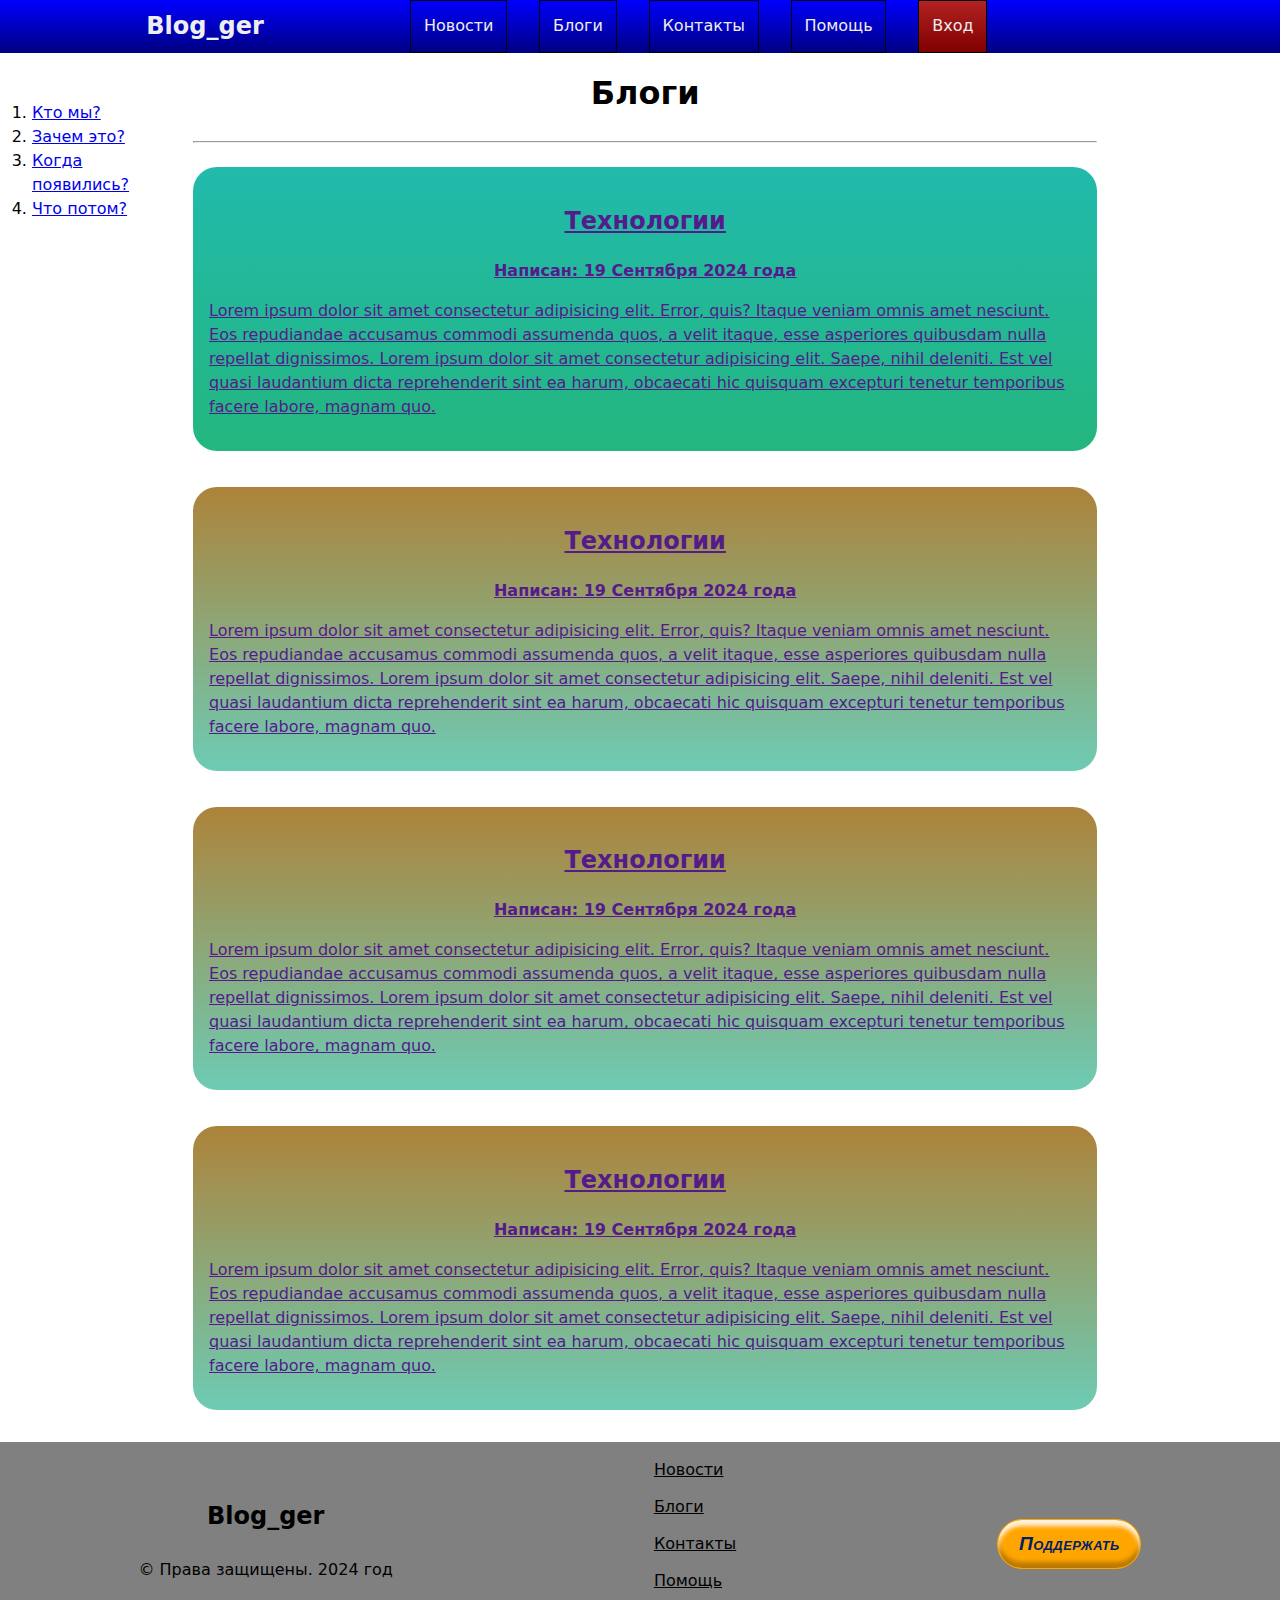
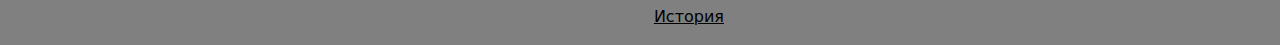
==== blog/index.html @ 03ba1b65 "Add blogs list page & styling" ====
<!DOCTYPE html>
<html lang="ru">
<head>
  <meta charset="UTF-8">
  <meta name="viewport" content="width=device-width, initial-scale=1.0">
  <title>Blog_ger | Блоги</title>
  <link rel="stylesheet" href="../styles/sanitize/sanitize.css">
  <link rel="stylesheet" href="../styles/sanitize/typography.css">
  <link rel="stylesheet" href="../styles/style.css">
</head>
<body>
  
  <header class="hero">
    <div class="logo">
      <a href="../index.html">Blog_ger</a>
    </div>

    <nav class="main-nav">
      <ul>
        <li><a href="#">Новости</a></li>
        <li><a href="blog/index.html">Блоги</a></li>
        <li><a href="#">Контакты</a></li>
        <li><a href="#">Помощь</a></li>
        <li class="log_on"><a href="#">Вход</a></li>
      </ul>
    </nav>

    <div class="empty"></div>

    <button type="button">
      <span></span>
      <span></span>
      <span></span>
    </button>
  </header>

  <div class="content-wrapper">
    <aside>
      <ol>
        <li><a href="#">Кто мы?</a></li>
        <li><a href="#">Зачем это?</a></li>
        <li><a href="#">Когда появились?</a></li>
        <li><a href="#">Что потом?</a></li>
      </ol>
    </aside>
    <main>
      <h1>Блоги</h1>
      <hr>
      <section class="blog-list">
        <a href="">
          <article class="card latest">
            <header>
              <h2>Технологии</h2>
              <p>Написан: <time datetime="2024-09-19">19 Сентября 2024 года</time></p>
            </header>
            <p>Lorem ipsum dolor sit amet consectetur adipisicing elit. Error, quis? Itaque veniam omnis amet nesciunt. Eos repudiandae accusamus commodi assumenda quos, a velit itaque, esse asperiores quibusdam nulla repellat dignissimos. Lorem ipsum dolor sit amet consectetur adipisicing elit. Saepe, nihil deleniti. Est vel quasi laudantium dicta reprehenderit sint ea harum, obcaecati hic quisquam excepturi tenetur temporibus facere labore, magnam quo.</p>
          </article>
        </a>

        <a href="">
          <article class="card">
            <header>
              <h2>Технологии</h2>
              <p>Написан: <time datetime="2024-09-19">19 Сентября 2024 года</time></p>
            </header>
            <p>Lorem ipsum dolor sit amet consectetur adipisicing elit. Error, quis? Itaque veniam omnis amet nesciunt. Eos repudiandae accusamus commodi assumenda quos, a velit itaque, esse asperiores quibusdam nulla repellat dignissimos. Lorem ipsum dolor sit amet consectetur adipisicing elit. Saepe, nihil deleniti. Est vel quasi laudantium dicta reprehenderit sint ea harum, obcaecati hic quisquam excepturi tenetur temporibus facere labore, magnam quo.</p>
          </article>
        </a>

        <a href="">
          <article class="card">
            <header>
              <h2>Технологии</h2>
              <p>Написан: <time datetime="2024-09-19">19 Сентября 2024 года</time></p>
            </header>
            <p>Lorem ipsum dolor sit amet consectetur adipisicing elit. Error, quis? Itaque veniam omnis amet nesciunt. Eos repudiandae accusamus commodi assumenda quos, a velit itaque, esse asperiores quibusdam nulla repellat dignissimos. Lorem ipsum dolor sit amet consectetur adipisicing elit. Saepe, nihil deleniti. Est vel quasi laudantium dicta reprehenderit sint ea harum, obcaecati hic quisquam excepturi tenetur temporibus facere labore, magnam quo.</p>
          </article>
        </a>

        <a href="">
          <article class="card">
            <header>
              <h2>Технологии</h2>
              <p>Написан: <time datetime="2024-09-19">19 Сентября 2024 года</time></p>
            </header>
            <p>Lorem ipsum dolor sit amet consectetur adipisicing elit. Error, quis? Itaque veniam omnis amet nesciunt. Eos repudiandae accusamus commodi assumenda quos, a velit itaque, esse asperiores quibusdam nulla repellat dignissimos. Lorem ipsum dolor sit amet consectetur adipisicing elit. Saepe, nihil deleniti. Est vel quasi laudantium dicta reprehenderit sint ea harum, obcaecati hic quisquam excepturi tenetur temporibus facere labore, magnam quo.</p>
          </article>
        </a>

      </section>
    </main>
    <div class="empty"></div>
  </div>

  <footer>
    <div>
      <div class="logo">
        <a href="index.html">Blog_ger</a>
      </div>
      <p>&copy; Права защищены. 2024 год</p>
    </div>

    <nav>
      <ul>
        <li><a href="#">Новости</a></li>
        <li><a href="#">Блоги</a></li>
        <li><a href="#">Контакты</a></li>
        <li><a href="#">Помощь</a></li>
        <li><a href="#">История</a></li>
      </ul>
    </nav>

    <a href="#" class="donate">Поддержать</a>
  </footer>
</body>
</html>
---- styles/sanitize/sanitize.css ----
/* Document
 * ========================================================================== */

/**
 * 1. Add border box sizing in all browsers (opinionated).
 * 2. Backgrounds do not repeat by default (opinionated).
 */

*,
::before,
::after {
  box-sizing: border-box; /* 1 */
  background-repeat: no-repeat; /* 2 */
}

/**
 * 1. Add text decoration inheritance in all browsers (opinionated).
 * 2. Add vertical alignment inheritance in all browsers (opinionated).
 */

::before,
::after {
  text-decoration: inherit; /* 1 */
  vertical-align: inherit; /* 2 */
}

/**
 * 1. Use the default cursor in all browsers (opinionated).
 * 2. Change the line height in all browsers (opinionated).
 * 3. Breaks words to prevent overflow in all browsers (opinionated).
 * 4. Use a 4-space tab width in all browsers (opinionated).
 * 5. Remove the grey highlight on links in iOS (opinionated).
 * 6. Prevent adjustments of font size after orientation changes in iOS.
 */

:where(:root) {
  cursor: default; /* 1 */
  line-height: 1.5; /* 2 */
  overflow-wrap: break-word; /* 3 */
  -moz-tab-size: 4; /* 4 */
  tab-size: 4; /* 4 */
  -webkit-tap-highlight-color: transparent; /* 5 */
  -webkit-text-size-adjust: 100%; /* 6 */
  text-size-adjust: 100%; /* 6 */
}

/* Sections
 * ========================================================================== */

/**
 * 1. Remove the margin in all browsers (opinionated).
 * 2. Make document presentation container to fill full device height
 */

:where(body) {
  margin: 0; /* 1 */
  min-height: 100vh; /* 2 */
}

/**
 * Correct the font size and margin on `h1` elements within `section` and
 * `article` contexts in Chrome, Edge, Firefox, and Safari.
 */

:where(h1) {
  font-size: 2em;
  margin: 0.67em 0;
}

/* Grouping content
 * ========================================================================== */

/**
 * Remove the margin on nested lists in Chrome, Edge, and Safari.
 */

:where(dl, ol, ul) :where(dl, ol, ul) {
  margin: 0;
}

/**
 * 1. Correct the inheritance of border color in Firefox.
 * 2. Add the correct box sizing in Firefox.
 */

:where(hr) {
  color: inherit; /* 1 */
  height: 0; /* 2 */
}

/**
 * Remove the list style on navigation lists in all browsers (opinionated).
 */

:where(nav) :where(ol, ul) {
  list-style-type: none;
  padding: 0;
}

/**
 * Prevent VoiceOver from ignoring list semantics in Safari (opinionated).
 */

:where(nav li)::before {
  content: "\200B";
  float: left;
}

/**
 * 1. Correct the inheritance and scaling of font size in all browsers.
 * 2. Correct the odd `em` font sizing in all browsers.
 * 3. Prevent overflow of the container in all browsers (opinionated).
 */

:where(pre) {
  font-family: monospace, monospace; /* 1 */
  font-size: 1em; /* 2 */
  overflow: auto; /* 3 */
}

/* Text-level semantics
 * ========================================================================== */

/**
 * Add the correct text decoration in Safari.
 */

:where(abbr[title]) {
  text-decoration: underline;
  text-decoration: underline dotted;
}

/**
 * Add the correct font weight in Chrome, Edge, and Safari.
 */

:where(b, strong) {
  font-weight: bolder;
}

/**
 * 1. Correct the inheritance and scaling of font size in all browsers.
 * 2. Correct the odd `em` font sizing in all browsers.
 */

:where(code, kbd, samp) {
  font-family: monospace, monospace; /* 1 */
  font-size: 1em; /* 2 */
}

/**
 * Add the correct font size in all browsers.
 */

:where(small) {
  font-size: 80%;
}

/* Embedded content
 * ========================================================================== */

/*
 * Change the alignment on media elements in all browsers (opinionated).
 */

:where(audio, canvas, iframe, img, svg, video) {
  vertical-align: middle;
}

/**
 * Remove the border on iframes in all browsers (opinionated).
 */

:where(iframe) {
  border-style: none;
}

/**
 * Change the fill color to match the text color in all browsers (opinionated).
 */

:where(svg:not([fill])) {
  fill: currentColor;
}

/* Tabular data
 * ========================================================================== */

/**
 * 1. Collapse border spacing in all browsers (opinionated).
 * 2. Correct table border color in Chrome, Edge, and Safari.
 * 3. Remove text indentation from table contents in Chrome, Edge, and Safari.
 */

:where(table) {
  border-collapse: collapse; /* 1 */
  border-color: currentColor; /* 2 */
  text-indent: 0; /* 3 */
}

/* Forms
 * ========================================================================== */

/**
 * Remove the margin on controls in Safari.
 */

:where(button, input, select) {
  margin: 0;
}

/**
 * Correct the inability to style buttons in iOS and Safari.
 */

:where(button, [type="button" i], [type="reset" i], [type="submit" i]) {
  -webkit-appearance: button;
}

/**
 * Change the inconsistent appearance in all browsers (opinionated).
 */

:where(fieldset) {
  border: 1px solid #a0a0a0;
}

/**
 * Add the correct vertical alignment in Chrome, Edge, and Firefox.
 */

:where(progress) {
  vertical-align: baseline;
}

/**
 * 1. Remove the margin in Firefox and Safari.
 * 3. Change the resize direction in all browsers (opinionated).
 */

:where(textarea) {
  margin: 0; /* 1 */
  resize: vertical; /* 3 */
}

/**
 * 1. Correct the odd appearance in Chrome, Edge, and Safari.
 * 2. Correct the outline style in Safari.
 */

:where([type="search" i]) {
  -webkit-appearance: textfield; /* 1 */
  outline-offset: -2px; /* 2 */
}

/**
 * Correct the cursor style of increment and decrement buttons in Safari.
 */

::-webkit-inner-spin-button,
::-webkit-outer-spin-button {
  height: auto;
}

/**
 * Correct the text style of placeholders in Chrome, Edge, and Safari.
 */

::-webkit-input-placeholder {
  color: inherit;
  opacity: 0.54;
}

/**
 * Remove the inner padding in Chrome, Edge, and Safari on macOS.
 */

::-webkit-search-decoration {
  -webkit-appearance: none;
}

/**
 * 1. Correct the inability to style upload buttons in iOS and Safari.
 * 2. Change font properties to `inherit` in Safari.
 */

::-webkit-file-upload-button {
  -webkit-appearance: button; /* 1 */
  font: inherit; /* 2 */
}

/* Interactive
 * ========================================================================== */

/*
 * Add the correct styles in Safari.
 */

:where(dialog) {
  background-color: white;
  border: solid;
  color: black;
  height: -moz-fit-content;
  height: fit-content;
  left: 0;
  margin: auto;
  padding: 1em;
  position: absolute;
  right: 0;
  width: -moz-fit-content;
  width: fit-content;
}

:where(dialog:not([open])) {
  display: none;
}

/*
 * Add the correct display in Safari.
 */

:where(details > summary:first-of-type) {
  display: list-item;
}

/* Accessibility
 * ========================================================================== */

/**
 * Change the cursor on busy elements in all browsers (opinionated).
 */

:where([aria-busy="true" i]) {
  cursor: progress;
}

/*
 * Change the cursor on disabled, not-editable, or otherwise
 * inoperable elements in all browsers (opinionated).
 */

:where([aria-disabled="true" i], [disabled]) {
  cursor: not-allowed;
}

/*
 * Change the display on visually hidden accessible elements
 * in all browsers (opinionated).
 */

:where([aria-hidden="false" i][hidden]) {
  display: initial;
}

:where([aria-hidden="false" i][hidden]:not(:focus)) {
  clip: rect(0, 0, 0, 0);
  position: absolute;
}
---- styles/sanitize/typography.css ----
/**
 * Use the default user interface font in all browsers (opinionated).
 */

html {
  font-family:
    system-ui,
    /* macOS 10.11-10.12 */ -apple-system,
    /* Windows 6+ */ "Segoe UI",
    /* Android 4+ */ "Roboto",
    /* Ubuntu 10.10+ */ "Ubuntu",
    /* Gnome 3+ */ "Cantarell",
    /* KDE Plasma 5+ */ "Noto Sans",
    /* fallback */ sans-serif,
    /* macOS emoji */ "Apple Color Emoji",
    /* Windows emoji */ "Segoe UI Emoji",
    /* Windows emoji */ "Segoe UI Symbol",
    /* Linux emoji */ "Noto Color Emoji";
}

/**
 * Use the default monospace user interface font in all browsers (opinionated).
 */

code,
kbd,
samp,
pre {
  font-family:
    ui-monospace,
    /* macOS 10.10+ */ "Menlo",
    /* Windows 6+ */ "Consolas",
    /* Android 4+ */ "Roboto Mono",
    /* Ubuntu 10.10+ */ "Ubuntu Monospace",
    /* KDE Plasma 5+ */ "Noto Mono",
    /* KDE Plasma 4+ */ "Oxygen Mono",
    /* Linux/OpenOffice fallback */ "Liberation Mono",
    /* fallback */ monospace,
    /* macOS emoji */ "Apple Color Emoji",
    /* Windows emoji */ "Segoe UI Emoji",
    /* Windows emoji */ "Segoe UI Symbol",
    /* Linux emoji */ "Noto Color Emoji";
}
---- styles/style.css ----
/* 
  Every component begins with 'The'
*/

/* The general settings */
:root {
  --paypal-midnight-blue: #012169;
}


/* The webpage's global layout */
body {
  display: flex;
  flex-direction: column;
}


/* The header */
.hero {
  background-image: linear-gradient(
    to bottom,
    blue,
    navy
    );
  display: flex;
  justify-content: space-between;
  color: #eee;
}

.hero a,
footer a {
  text-decoration: none;
  color: inherit;
  display: block;
}


/* Header. The logo */
.hero .logo {margin-inline-start: 1rem;}
.logo {
  padding-block: .53rem;
  text-align: center;
  font-weight: bold;
}
.logo a {
  display: inline-block;
  width: min-content;
  font-size: 1.5rem;
  transition: .5s text-shadow;
}
.hero .logo a:is(:hover, :focus) {
  text-shadow:
    -2px -2px 4px,
    -4px -4px 8px;
}


/* Header. The main navigation */
.main-nav {
  display: none;
}


/* Main navigation, The mobile version */
.hero button {
  border: 2px solid;
  border-radius: 9.5px;
  display: flex;
  background-color: transparent;
  flex-direction: column;
  justify-content: center;
  gap: .3rem;
  flex-grow: 0;
  margin-inline-end: 1rem;
}

.hero button span {
  font-size: .6rem;
  width: 2rem;
  height: 1ch;
  background-color: #fff;
  border-radius: 1rem;
}


/* The content wrapper */
.content-wrapper {margin-block-end: 2rem;}

aside {display: none;}


/* The main content */
main {padding-inline: 16px;}

main h1 {
  text-align: center;
  margin: 1rem 0 0;
}

hr {margin-block: min(6vw, 1.5rem);}

.greetings {
  background-color: lightgray;
  padding: 1rem;
}


/* Blogs list */
.blog-list {
  display: flex;
  flex-wrap: wrap;
  gap: 4vh;
}

.card {
  background: linear-gradient(#AD833A, #6DCBB4);
  padding: 1rem;
  border-radius: 1.5rem;
}

.card header {text-align: center; font-weight: bolder;}

.latest {background: linear-gradient(#21BAAC, #23B67E);}


/* The footer */
footer {
  display: flex;
  flex-wrap: wrap;
  gap: 1rem;
  padding: 1rem;
  justify-content: space-around;
  align-items: center;
  margin-block-start: auto;
  background-color: gray;
}

footer ul {
  text-decoration: underline;
  margin: 0;
  padding: 0;
  list-style: none;
  display: flex;
  gap: .8rem;
  flex-direction: column;
  justify-content: space-between;
}

.donate {
  text-decoration: none;
  background-color: orange;
  padding: .8rem 1.3rem;
  border-radius: 3rem;
  font: italic bold small-caps 1.2rem 'Segoe UI', Tahoma, Geneva, Verdana, sans-serif;
  letter-spacing: .4px;
  color: var(--paypal-midnight-blue);
  box-shadow:
    inset 0px 6px 4px #fffd,
    inset 0px -6px 4px #0004;
  border: 1px solid orange;
}


/*
  The wide layout.
  Every component's rulesets ends with 'wider screen'
*/
@media screen and (min-width: 48em) {

  /* The header (wider screen) */
  .hero {justify-content: space-evenly;}


  /* The logo (wider screen) */
  .hero .logo {margin-inline-start: 0;}


  /* The main navigation (wider screen) */
  .main-nav {display: block;}
  .main-nav ul {
    min-height: 100%;
    list-style: none;
    display: flex;
    padding: 0;
    margin: 0;
    justify-content: center;
    gap: 2rem;
  }
  .main-nav a {
    height: 100%;
    text-align: center;
    padding: .8rem;
    border: 1px solid black;
  }
  .main-nav a:is(:hover, :focus) {
    background-image: linear-gradient(
      to bottom,
      dodgerblue,
      blue
    );
  }


  /* Main navigation. The login option (wider screen) */
  .log_on a {
    background-image: linear-gradient(
      to bottom,
      firebrick,
      maroon
    );
  }
  .log_on a:is(:hover, :focus) {
    background-image: linear-gradient(
      to bottom,
      tomato,
      red
    );
  }


  /* The mobile main navigation (wider screen) */
  .hero button {display: none;}


  /* The content wrapper (wider screen) */
  .content-wrapper {
    display: flex;
    gap: 1rem;
  }
  .content-wrapper > * {flex: 1;}


  /* The aside content (wider screen) */
  aside {
    display: block;
    padding-block-start: 3rem;
  }
  aside ol {
    margin: auto 2rem;
    padding: 0;
  }


  /* The main content (wider screen) */
  .content-wrapper main {flex: 6;}


  /* Blogs list (wider screen) */
  .card {
    flex: 1 1 18rem;
  }

  .latest {flex-basis: 100%;}
}
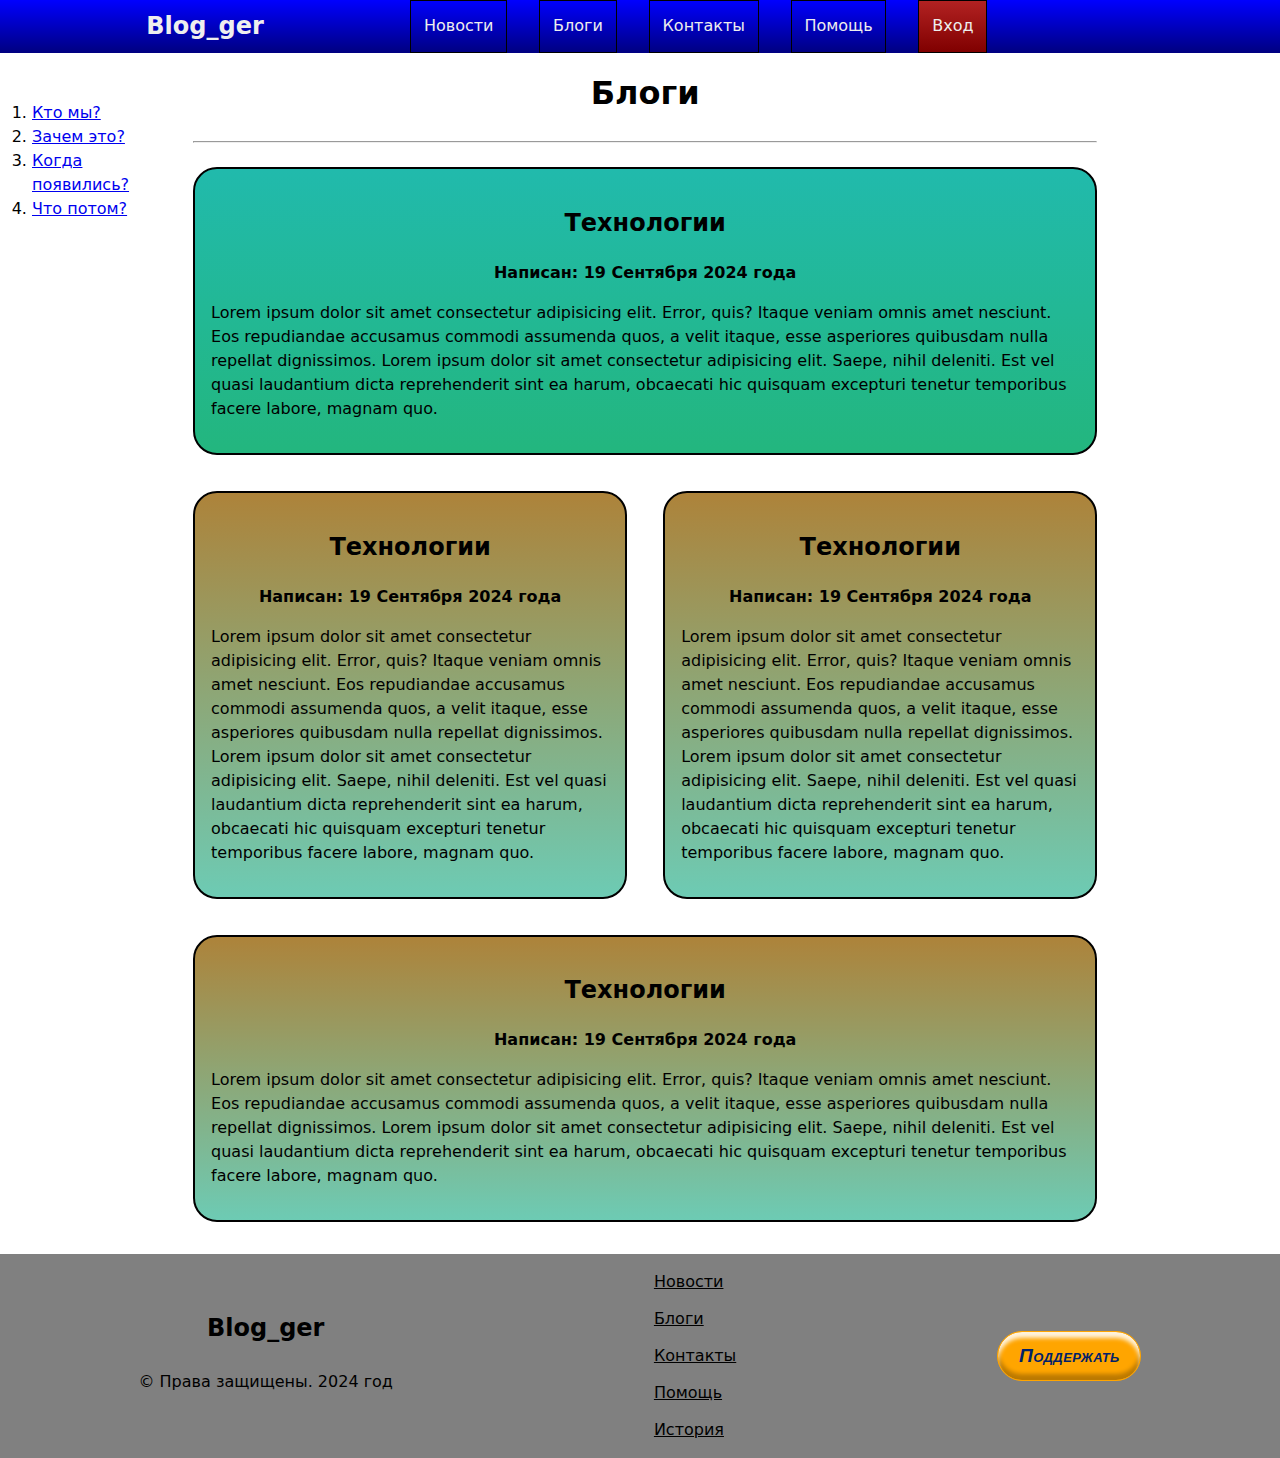
==== commit 7b2e6a64: "Hotfix. Wrap articles in link" ====
--- a/blog/index.html
+++ b/blog/index.html
@@ -47,8 +47,8 @@
       <h1>Блоги</h1>
       <hr>
       <section class="blog-list">
-        <a href="">
-          <article class="card latest">
+        <a href="#" class="card latest">
+          <article>
             <header>
               <h2>Технологии</h2>
               <p>Написан: <time datetime="2024-09-19">19 Сентября 2024 года</time></p>
@@ -57,8 +57,8 @@
           </article>
         </a>
 
-        <a href="">
-          <article class="card">
+        <a href="#" class="card">
+          <article>
             <header>
               <h2>Технологии</h2>
               <p>Написан: <time datetime="2024-09-19">19 Сентября 2024 года</time></p>
@@ -67,8 +67,8 @@
           </article>
         </a>
 
-        <a href="">
-          <article class="card">
+        <a href="#" class="card">
+          <article>
             <header>
               <h2>Технологии</h2>
               <p>Написан: <time datetime="2024-09-19">19 Сентября 2024 года</time></p>
@@ -77,8 +77,8 @@
           </article>
         </a>
 
-        <a href="">
-          <article class="card">
+        <a href="#" class="card">
+          <article>
             <header>
               <h2>Технологии</h2>
               <p>Написан: <time datetime="2024-09-19">19 Сентября 2024 года</time></p>
--- a/styles/style.css
+++ b/styles/style.css
@@ -113,9 +113,12 @@
 }
 
 .card {
+  text-decoration: none;
+  color: unset;
   background: linear-gradient(#AD833A, #6DCBB4);
   padding: 1rem;
   border-radius: 1.5rem;
+  border: 2px solid #000;
 }
 
 .card header {text-align: center; font-weight: bolder;}
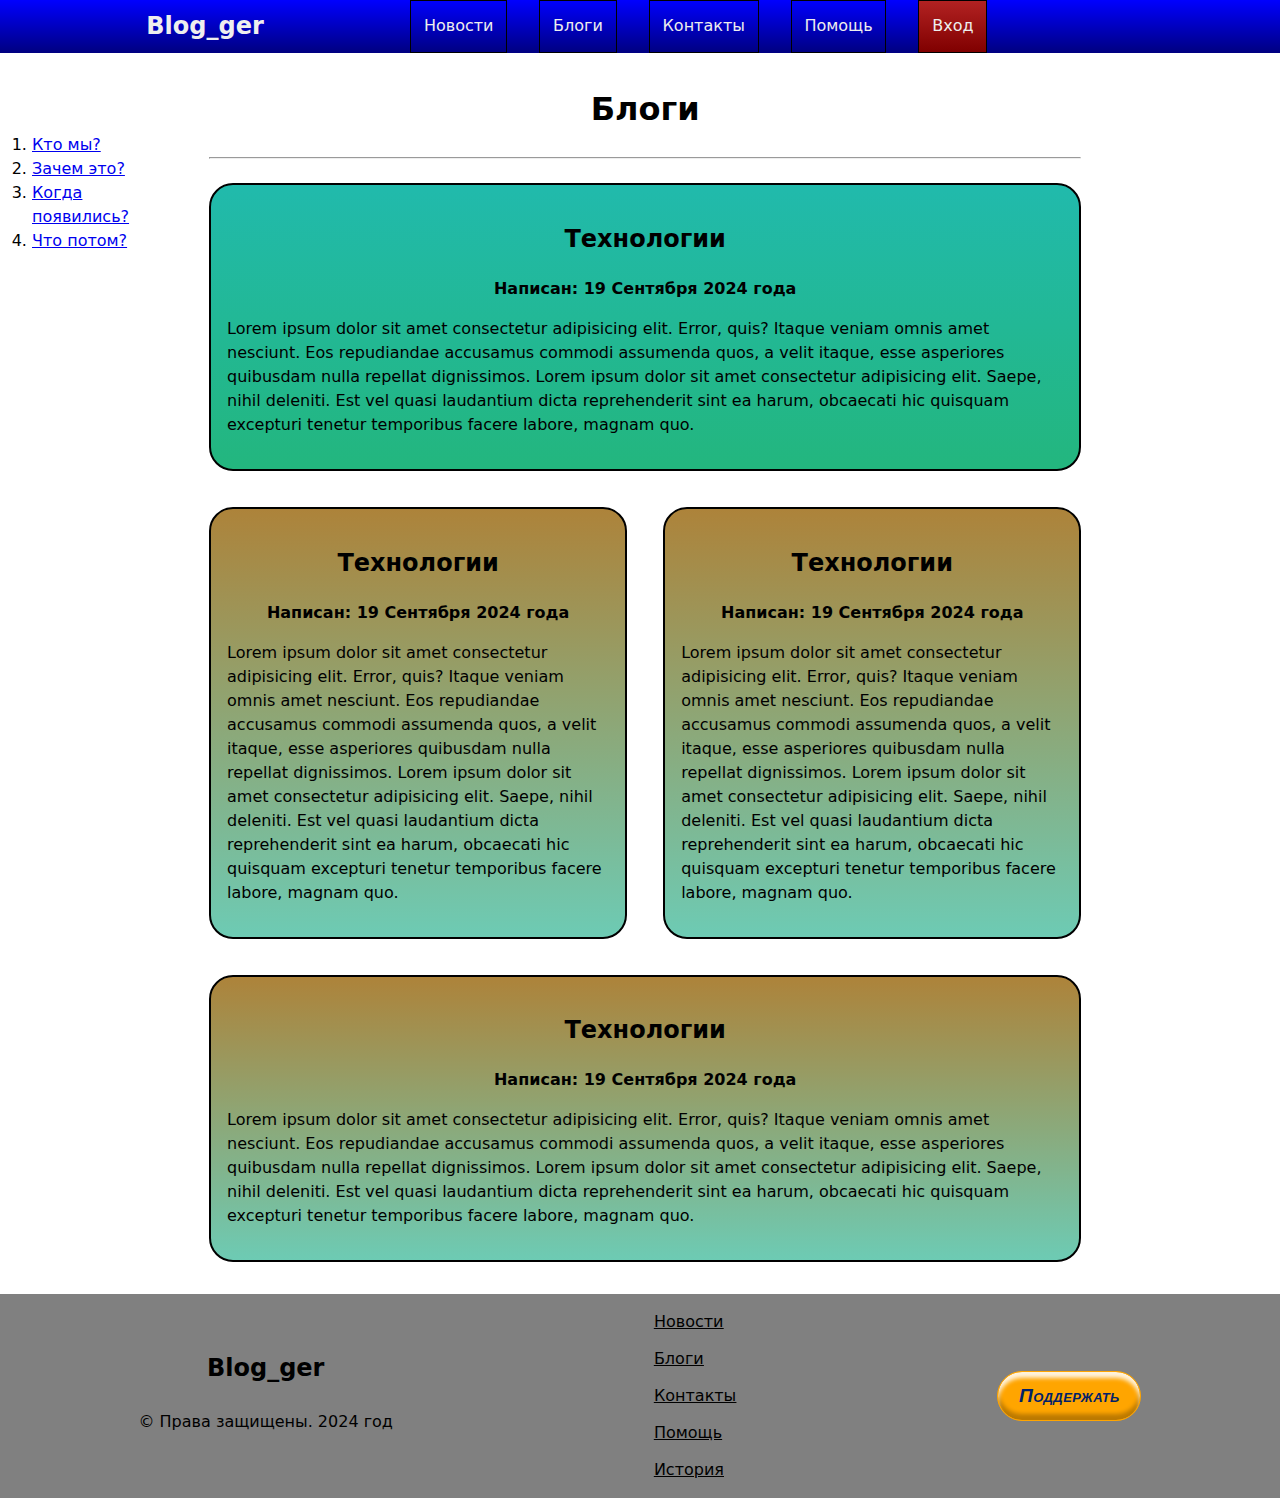
==== commit 82f6f84b: "Add grid layout" ====
--- a/blog/index.html
+++ b/blog/index.html
@@ -18,7 +18,7 @@
     <nav class="main-nav">
       <ul>
         <li><a href="#">Новости</a></li>
-        <li><a href="blog/index.html">Блоги</a></li>
+        <li><a href="index.html">Блоги</a></li>
         <li><a href="#">Контакты</a></li>
         <li><a href="#">Помощь</a></li>
         <li class="log_on"><a href="#">Вход</a></li>
@@ -34,63 +34,61 @@
     </button>
   </header>
 
-  <div class="content-wrapper">
-    <aside>
-      <ol>
-        <li><a href="#">Кто мы?</a></li>
-        <li><a href="#">Зачем это?</a></li>
-        <li><a href="#">Когда появились?</a></li>
-        <li><a href="#">Что потом?</a></li>
-      </ol>
-    </aside>
-    <main>
-      <h1>Блоги</h1>
-      <hr>
-      <section class="blog-list">
-        <a href="#" class="card latest">
-          <article>
-            <header>
-              <h2>Технологии</h2>
-              <p>Написан: <time datetime="2024-09-19">19 Сентября 2024 года</time></p>
-            </header>
-            <p>Lorem ipsum dolor sit amet consectetur adipisicing elit. Error, quis? Itaque veniam omnis amet nesciunt. Eos repudiandae accusamus commodi assumenda quos, a velit itaque, esse asperiores quibusdam nulla repellat dignissimos. Lorem ipsum dolor sit amet consectetur adipisicing elit. Saepe, nihil deleniti. Est vel quasi laudantium dicta reprehenderit sint ea harum, obcaecati hic quisquam excepturi tenetur temporibus facere labore, magnam quo.</p>
-          </article>
-        </a>
+  <aside>
+    <ol>
+      <li><a href="#">Кто мы?</a></li>
+      <li><a href="#">Зачем это?</a></li>
+      <li><a href="#">Когда появились?</a></li>
+      <li><a href="#">Что потом?</a></li>
+    </ol>
+  </aside>
 
-        <a href="#" class="card">
-          <article>
-            <header>
-              <h2>Технологии</h2>
-              <p>Написан: <time datetime="2024-09-19">19 Сентября 2024 года</time></p>
-            </header>
-            <p>Lorem ipsum dolor sit amet consectetur adipisicing elit. Error, quis? Itaque veniam omnis amet nesciunt. Eos repudiandae accusamus commodi assumenda quos, a velit itaque, esse asperiores quibusdam nulla repellat dignissimos. Lorem ipsum dolor sit amet consectetur adipisicing elit. Saepe, nihil deleniti. Est vel quasi laudantium dicta reprehenderit sint ea harum, obcaecati hic quisquam excepturi tenetur temporibus facere labore, magnam quo.</p>
-          </article>
-        </a>
+  <main>
+    <h1>Блоги</h1>
+    <hr>
+    <section class="blog-list">
+      <a href="#" class="card latest">
+        <article>
+          <header>
+            <h2>Технологии</h2>
+            <p>Написан: <time datetime="2024-09-19">19 Сентября 2024 года</time></p>
+          </header>
+          <p>Lorem ipsum dolor sit amet consectetur adipisicing elit. Error, quis? Itaque veniam omnis amet nesciunt. Eos repudiandae accusamus commodi assumenda quos, a velit itaque, esse asperiores quibusdam nulla repellat dignissimos. Lorem ipsum dolor sit amet consectetur adipisicing elit. Saepe, nihil deleniti. Est vel quasi laudantium dicta reprehenderit sint ea harum, obcaecati hic quisquam excepturi tenetur temporibus facere labore, magnam quo.</p>
+        </article>
+      </a>
 
-        <a href="#" class="card">
-          <article>
-            <header>
-              <h2>Технологии</h2>
-              <p>Написан: <time datetime="2024-09-19">19 Сентября 2024 года</time></p>
-            </header>
-            <p>Lorem ipsum dolor sit amet consectetur adipisicing elit. Error, quis? Itaque veniam omnis amet nesciunt. Eos repudiandae accusamus commodi assumenda quos, a velit itaque, esse asperiores quibusdam nulla repellat dignissimos. Lorem ipsum dolor sit amet consectetur adipisicing elit. Saepe, nihil deleniti. Est vel quasi laudantium dicta reprehenderit sint ea harum, obcaecati hic quisquam excepturi tenetur temporibus facere labore, magnam quo.</p>
-          </article>
-        </a>
+      <a href="#" class="card">
+        <article>
+          <header>
+            <h2>Технологии</h2>
+            <p>Написан: <time datetime="2024-09-19">19 Сентября 2024 года</time></p>
+          </header>
+          <p>Lorem ipsum dolor sit amet consectetur adipisicing elit. Error, quis? Itaque veniam omnis amet nesciunt. Eos repudiandae accusamus commodi assumenda quos, a velit itaque, esse asperiores quibusdam nulla repellat dignissimos. Lorem ipsum dolor sit amet consectetur adipisicing elit. Saepe, nihil deleniti. Est vel quasi laudantium dicta reprehenderit sint ea harum, obcaecati hic quisquam excepturi tenetur temporibus facere labore, magnam quo.</p>
+        </article>
+      </a>
 
-        <a href="#" class="card">
-          <article>
-            <header>
-              <h2>Технологии</h2>
-              <p>Написан: <time datetime="2024-09-19">19 Сентября 2024 года</time></p>
-            </header>
-            <p>Lorem ipsum dolor sit amet consectetur adipisicing elit. Error, quis? Itaque veniam omnis amet nesciunt. Eos repudiandae accusamus commodi assumenda quos, a velit itaque, esse asperiores quibusdam nulla repellat dignissimos. Lorem ipsum dolor sit amet consectetur adipisicing elit. Saepe, nihil deleniti. Est vel quasi laudantium dicta reprehenderit sint ea harum, obcaecati hic quisquam excepturi tenetur temporibus facere labore, magnam quo.</p>
-          </article>
-        </a>
+      <a href="#" class="card">
+        <article>
+          <header>
+            <h2>Технологии</h2>
+            <p>Написан: <time datetime="2024-09-19">19 Сентября 2024 года</time></p>
+          </header>
+          <p>Lorem ipsum dolor sit amet consectetur adipisicing elit. Error, quis? Itaque veniam omnis amet nesciunt. Eos repudiandae accusamus commodi assumenda quos, a velit itaque, esse asperiores quibusdam nulla repellat dignissimos. Lorem ipsum dolor sit amet consectetur adipisicing elit. Saepe, nihil deleniti. Est vel quasi laudantium dicta reprehenderit sint ea harum, obcaecati hic quisquam excepturi tenetur temporibus facere labore, magnam quo.</p>
+        </article>
+      </a>
 
-      </section>
-    </main>
-    <div class="empty"></div>
-  </div>
+      <a href="#" class="card">
+        <article>
+          <header>
+            <h2>Технологии</h2>
+            <p>Написан: <time datetime="2024-09-19">19 Сентября 2024 года</time></p>
+          </header>
+          <p>Lorem ipsum dolor sit amet consectetur adipisicing elit. Error, quis? Itaque veniam omnis amet nesciunt. Eos repudiandae accusamus commodi assumenda quos, a velit itaque, esse asperiores quibusdam nulla repellat dignissimos. Lorem ipsum dolor sit amet consectetur adipisicing elit. Saepe, nihil deleniti. Est vel quasi laudantium dicta reprehenderit sint ea harum, obcaecati hic quisquam excepturi tenetur temporibus facere labore, magnam quo.</p>
+        </article>
+      </a>
+
+    </section>
+  </main>
 
   <footer>
     <div>
@@ -103,7 +101,7 @@
     <nav>
       <ul>
         <li><a href="#">Новости</a></li>
-        <li><a href="#">Блоги</a></li>
+        <li><a href="index.html">Блоги</a></li>
         <li><a href="#">Контакты</a></li>
         <li><a href="#">Помощь</a></li>
         <li><a href="#">История</a></li>
--- a/styles/style.css
+++ b/styles/style.css
@@ -1,5 +1,8 @@
 /* 
-  Every component begins with 'The'
+  Every component begins with 'The';
+
+  For wider screens (48em or 768px),
+  find '(wider screens)'
 */
 
 /* The general settings */
@@ -12,6 +15,7 @@
 body {
   display: flex;
   flex-direction: column;
+  gap: 2em;
 }
 
 
@@ -29,25 +33,25 @@
 
 .hero a,
 footer a {
-  text-decoration: none;
   color: inherit;
   display: block;
 }
 
 
 /* Header. The logo */
-.hero .logo {margin-inline-start: 1rem;}
 .logo {
   padding-block: .53rem;
   text-align: center;
   font-weight: bold;
 }
 .logo a {
+  text-decoration: none;
   display: inline-block;
   width: min-content;
   font-size: 1.5rem;
   transition: .5s text-shadow;
 }
+.hero .logo {margin-inline-start: 1rem;}
 .hero .logo a:is(:hover, :focus) {
   text-shadow:
     -2px -2px 4px,
@@ -83,9 +87,6 @@
 }
 
 
-/* The content wrapper */
-.content-wrapper {margin-block-end: 2rem;}
-
 aside {display: none;}
 
 
@@ -94,24 +95,28 @@
 
 main h1 {
   text-align: center;
-  margin: 1rem 0 0;
+  margin: 0;
 }
 
 hr {margin-block: min(6vw, 1.5rem);}
 
+
+/* Main content. The greeting text */
 .greetings {
   background-color: lightgray;
   padding: 1rem;
 }
 
 
-/* Blogs list */
+/* The blogs list */
 .blog-list {
   display: flex;
   flex-wrap: wrap;
   gap: 4vh;
 }
 
+
+/* Blogs list. The blog card */
 .card {
   text-decoration: none;
   color: unset;
@@ -121,6 +126,8 @@
   border: 2px solid #000;
 }
 
+
+/* Blog card. The components */
 .card header {text-align: center; font-weight: bolder;}
 
 .latest {background: linear-gradient(#21BAAC, #23B67E);}
@@ -138,6 +145,8 @@
   background-color: gray;
 }
 
+
+/* Footer. The footer navigation */
 footer ul {
   text-decoration: underline;
   margin: 0;
@@ -149,6 +158,8 @@
   justify-content: space-between;
 }
 
+
+/* Footer. The donate button */
 .donate {
   text-decoration: none;
   background-color: orange;
@@ -166,20 +177,34 @@
 
 /*
   The wide layout.
-  Every component's rulesets ends with 'wider screen'
 */
+
 @media screen and (min-width: 48em) {
 
-  /* The header (wider screen) */
+  /* The body */
+  body {
+    display: grid;
+    grid-template-columns: 1fr 6fr 1fr;
+    grid-template-areas:
+      "header header header"
+      "aside main ."
+      "footer footer footer";
+  }
+
+
+  /* The header; The main navigation */
+  header {grid-area: header;}
+
   .hero {justify-content: space-evenly;}
 
-
-  /* The logo (wider screen) */
+  .hero button {display: none;}
+
   .hero .logo {margin-inline-start: 0;}
 
 
-  /* The main navigation (wider screen) */
+  /* The main navigation */
   .main-nav {display: block;}
+
   .main-nav ul {
     min-height: 100%;
     list-style: none;
@@ -189,7 +214,9 @@
     justify-content: center;
     gap: 2rem;
   }
+
   .main-nav a {
+    text-decoration: none;
     height: 100%;
     text-align: center;
     padding: .8rem;
@@ -204,7 +231,7 @@
   }
 
 
-  /* Main navigation. The login option (wider screen) */
+  /* Main navigation. The login option */
   .log_on a {
     background-image: linear-gradient(
       to bottom,
@@ -221,37 +248,31 @@
   }
 
 
-  /* The mobile main navigation (wider screen) */
-  .hero button {display: none;}
-
-
-  /* The content wrapper (wider screen) */
-  .content-wrapper {
-    display: flex;
-    gap: 1rem;
-  }
-  .content-wrapper > * {flex: 1;}
-
-
-  /* The aside content (wider screen) */
+  /* The aside content */
   aside {
     display: block;
     padding-block-start: 3rem;
-  }
+    grid-area: aside;
+  }
+
   aside ol {
     margin: auto 2rem;
     padding: 0;
   }
 
 
-  /* The main content (wider screen) */
-  .content-wrapper main {flex: 6;}
-
-
-  /* Blogs list (wider screen) */
+  /* The main content */
+  main {grid-area: main;}
+
+
+  /* Blogs list */
   .card {
     flex: 1 1 18rem;
   }
 
   .latest {flex-basis: 100%;}
+
+
+  /* The footer */
+  footer {grid-area: footer;}
 }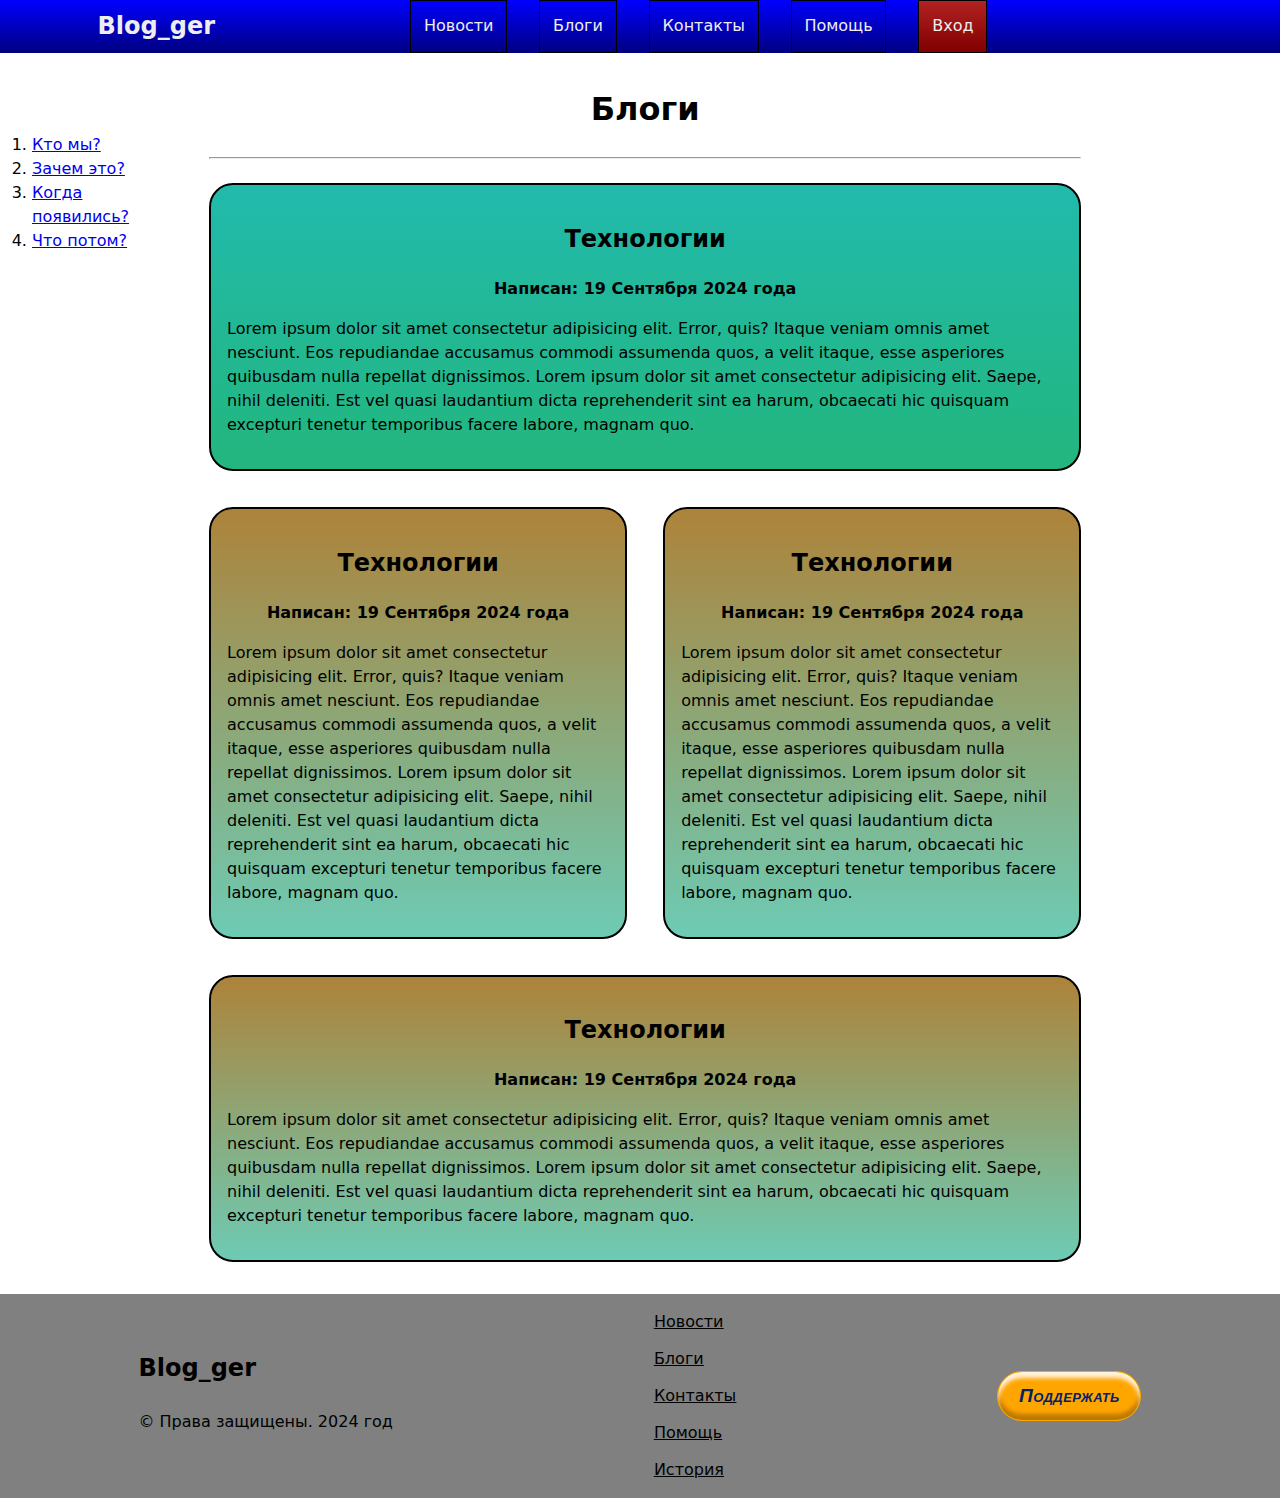
==== commit 629b4bc5: "Show up main nav for mobile. Grid layout" ====
--- a/blog/index.html
+++ b/blog/index.html
@@ -3,7 +3,9 @@
 <head>
   <meta charset="UTF-8">
   <meta name="viewport" content="width=device-width, initial-scale=1.0">
+
   <title>Blog_ger | Блоги</title>
+
   <link rel="stylesheet" href="../styles/sanitize/sanitize.css">
   <link rel="stylesheet" href="../styles/sanitize/typography.css">
   <link rel="stylesheet" href="../styles/style.css">
@@ -13,9 +15,15 @@
   <header class="hero">
     <div class="logo">
       <a href="../index.html">Blog_ger</a>
+      
+      <button type="button" onclick="openMainNav()">
+        <span></span>
+        <span></span>
+        <span></span>
+      </button>
     </div>
 
-    <nav class="main-nav">
+    <nav class="main-nav" id="mainNav">
       <ul>
         <li><a href="#">Новости</a></li>
         <li><a href="index.html">Блоги</a></li>
@@ -24,14 +32,6 @@
         <li class="log_on"><a href="#">Вход</a></li>
       </ul>
     </nav>
-
-    <div class="empty"></div>
-
-    <button type="button">
-      <span></span>
-      <span></span>
-      <span></span>
-    </button>
   </header>
 
   <aside>
@@ -110,5 +110,7 @@
 
     <a href="#" class="donate">Поддержать</a>
   </footer>
+
+  <script src="../script.js"></script>
 </body>
 </html>--- a/styles/style.css
+++ b/styles/style.css
@@ -26,8 +26,6 @@
     blue,
     navy
     );
-  display: flex;
-  justify-content: space-between;
   color: #eee;
 }
 
@@ -40,6 +38,8 @@
 
 /* Header. The logo */
 .logo {
+  display: flex;
+  justify-content: space-between;
   padding-block: .53rem;
   text-align: center;
   font-weight: bold;
@@ -51,7 +51,8 @@
   font-size: 1.5rem;
   transition: .5s text-shadow;
 }
-.hero .logo {margin-inline-start: 1rem;}
+
+.hero .logo {margin-inline: 1rem .5rem;}
 .hero .logo a:is(:hover, :focus) {
   text-shadow:
     -2px -2px 4px,
@@ -62,20 +63,53 @@
 /* Header. The main navigation */
 .main-nav {
   display: none;
-}
-
+  flex: 1;
+  order: 1;
+}
+
+.main-nav ul {margin: 0;}
+
+.main-nav a {
+  text-decoration: none;
+  padding: .5rem;
+}
+.main-nav a:is(:hover, :focus),
+.logo button:is(:active) {
+  background-image: linear-gradient(
+    to bottom,
+    dodgerblue,
+    blue
+  );
+}
+
+/* Main navigation. The login option */
+.log_on a {
+  background-image: linear-gradient(
+    to bottom,
+    firebrick,
+    maroon
+  );
+}
+.log_on a:is(:hover, :focus) {
+  background-image: linear-gradient(
+    to bottom,
+    tomato,
+    red
+  );
+}
+  
 
 /* Main navigation, The mobile version */
 .hero button {
   border: 2px solid;
-  border-radius: 9.5px;
-  display: flex;
+  border-radius: 10px;
+  display: flex;
+  padding: .5rem;
   background-color: transparent;
   flex-direction: column;
   justify-content: center;
   gap: .3rem;
   flex-grow: 0;
-  margin-inline-end: 1rem;
 }
 
 .hero button span {
@@ -87,6 +121,7 @@
 }
 
 
+/* The aside content */
 aside {display: none;}
 
 
@@ -185,6 +220,7 @@
   body {
     display: grid;
     grid-template-columns: 1fr 6fr 1fr;
+    grid-auto-rows: auto 1fr;
     grid-template-areas:
       "header header header"
       "aside main ."
@@ -193,13 +229,19 @@
 
 
   /* The header; The main navigation */
-  header {grid-area: header;}
-
-  .hero {justify-content: space-evenly;}
+  .hero {
+    grid-area: header;
+    display: grid;
+    grid-template-columns: repeat(3, auto);
+    justify-content: stretch;
+  }
 
   .hero button {display: none;}
 
-  .hero .logo {margin-inline-start: 0;}
+  .hero .logo {
+    margin-inline: 0;
+    justify-self: center;
+  }
 
 
   /* The main navigation */
@@ -207,9 +249,7 @@
 
   .main-nav ul {
     min-height: 100%;
-    list-style: none;
     display: flex;
-    padding: 0;
     margin: 0;
     justify-content: center;
     gap: 2rem;
@@ -222,30 +262,6 @@
     padding: .8rem;
     border: 1px solid black;
   }
-  .main-nav a:is(:hover, :focus) {
-    background-image: linear-gradient(
-      to bottom,
-      dodgerblue,
-      blue
-    );
-  }
-
-
-  /* Main navigation. The login option */
-  .log_on a {
-    background-image: linear-gradient(
-      to bottom,
-      firebrick,
-      maroon
-    );
-  }
-  .log_on a:is(:hover, :focus) {
-    background-image: linear-gradient(
-      to bottom,
-      tomato,
-      red
-    );
-  }
 
 
   /* The aside content */
